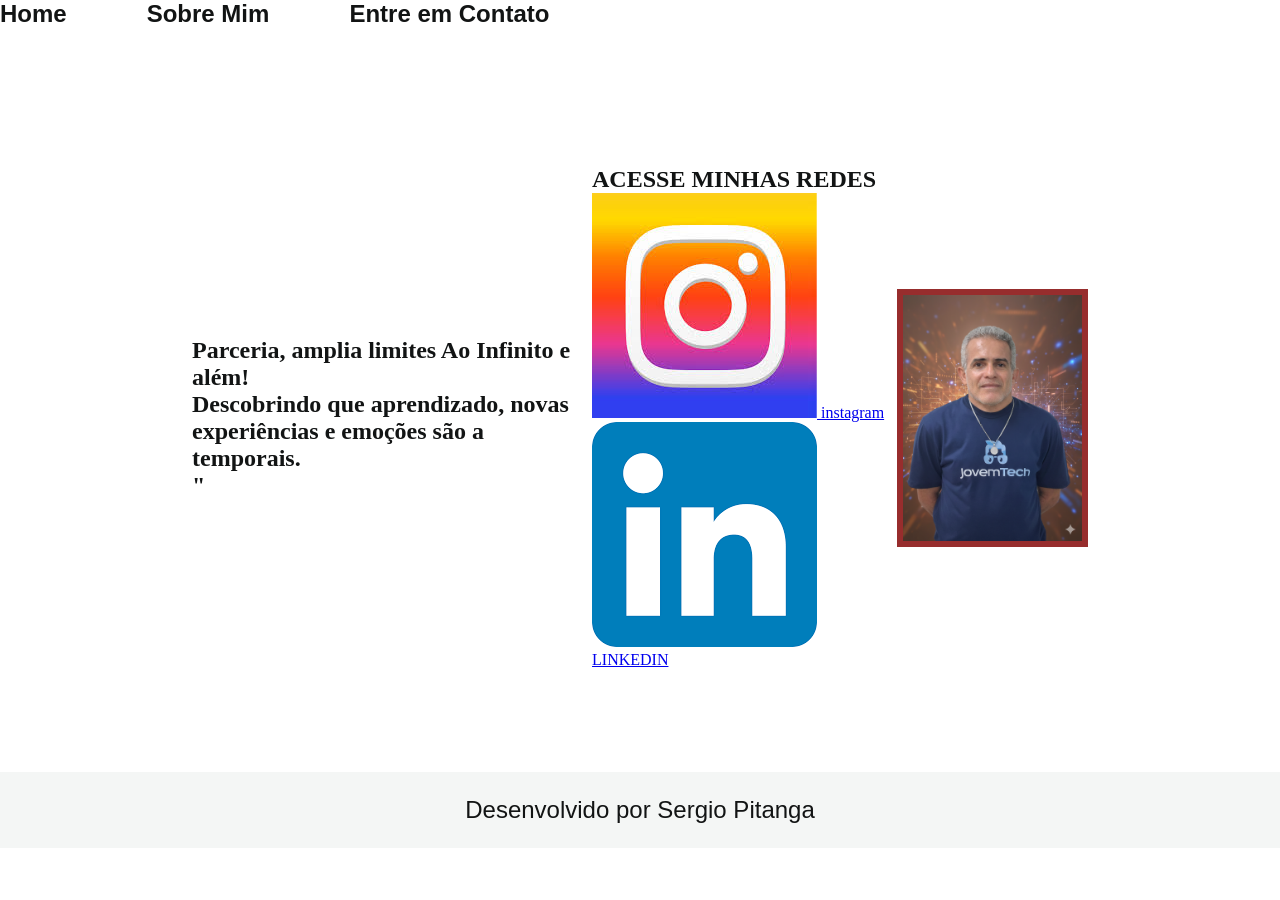
==== index.html @ f3db1915 "Primeiro commit do projeto" ====
<!DOCTYPE html>
<html lang="pt-br">
<head>
    <meta charset="UTF-8">
    <meta name="viewport" content="width=device-width, initial-scale=1.0">
    <title>PORTIFÓLIO</title>

    <link rel="stylesheet" href="./style/style.css">
</head>
<body>
    <!--********CABEÇALHO *******-->
    <header class="cabecalho">

     <nav  class="cabecalho_menu">

            <a class="cabecalho_menu_link" href="index.html">
                Home
            </a>

            <a class="cabecalho_menu_link" href="about.html">
                Sobre Mim
            </a>

            <a class="cabecalho_menu_link" href="fale.html">
                Entre em Contato
            </a>
            </nav>
            <br>
            <br>
        
</header>

<!--CONTEUDO PRINCIPAl-->
<main class="apresentacao">
    <section class="apresentaçao_conteudo_titulo">

        <h1 class="apresentaçao_conteudo_titulo">
        Parceria, amplia limites 
        <strong class="titulo-destaque">
        Ao Infinito e além!
        </strong>
        
        <h1>
            <!--TITULO PRINCIPAL-->
        <p class="apresentacao_conteudo_texto">
         Descobrindo que aprendizado, novas experiências e emoções  são a temporais.
         <br>
        </p>

        <!--Paragráfo de apresentação pROFISSIONAL-->
    "</section>
<div class="apresentacao_link">

    <h2  class="apresentacao_link"> 
    ACESSE MINHAS REDES
</h2>

<!-- LINKS PARA ACESSO-->

<a class="apresentacao_link" href="https://www.instagram.com/sapitanga">
    <img src="./Imagens/instagram.jpg" alt="ICONE DO INTA">
    instagram
</a>

<!--substituir por linkedi-->
<a class="apresentacao_link" href="https://www.linkedin.com/in/sergio-pitanga-19703226/">
    <img src="./Imagens/linkedin.png" alt="ACESSO AO LINKEDIN">
    LINKEDIN
</a>


</div>

</section>

<img src="foto_gemini.png" width="20%" style="border: 6px solid #972d2d;" foto principal do portfólio">

</main>

<footer class="rodape">
    <p>
        Desenvolvido por Sergio Pitanga
    </p>
</footer>

</body>
</html>
---- style/style.css ----
/* Adiciona o uso de fontes do google */
@import url('https://fonts.googleapis.com/css2?family=Spectral:ital,wght@0,200;0,300;0,400;0,500;0,600;0,700;0,800;1,200;1,300;1,400;1,500;1,600;1,700;1,800&display=swap');

:root{ 
    --cor-primaria: #e3db3a; /* Cor principal do site */
    --cor-secundaria: #121414; /* Cor secundária do site */
    --cor-terciaria: #F4F6F5; /* Cor terciária do site */

    --fonte-primaria: "Spectral", serif;
    --fonte-secundaria: "Roboto", sans-serif;

}

{
    /* 1. Define a imagem de fundo */
    background-image: url("/imagens/background.png") /* Substitua pelo seu caminho */
    /* 2. Impede a repetição da imagem */
    background-repeat: no-repeat;
    /* 3. Centraliza a imagem */
    background-position: center;
    /* 4. Faz a imagem cobrir toda a tela */
    background-size: cover;
    /* 5. Opcional: Define uma cor de fundo se a imagem não carregar */
    background-color: #f0f0f0;
    /* 6. Opcional: Deixa a imagem fixa ao rolar a página */
    /* background-attachment: fixed; */
}
/* Remove as margens e espaçamentos padrão de todos os elementos */
*{

    margin: 0;
    padding: 0;

}

/* Estilo do corpo da página */
body {
                                            
    box-sizing: border-box;    
    background-image: url("/imagens/background.png");             /* Faz padding e border entrarem no cálculo da largura */    
    /*background-color: var(--cor-primaria);*/  /* Define a cor de fundo principal */
    color:var(--cor-secundaria);            /* Define a cor padrão dos textos */

}

/*Classe para destacar parte do título com a cor de destaque*/

.titulo-destque{
    color:var(--cor-tercearia)
}

/* Seção principal de apresentação */
.apresentacao {
    padding: 8% 15%;                        /* Espaçamento interno: cima/baixo 8%, lados 15% */
    display: flex;                          /* Ativa o Flexbox */
    align-items: center;                    /* Alinha os intens verticalmente ao centro */
    justify-content: space-between;         /* Espaça os elementos nas extremidades */

}

/* Div que contém o conteúdo textual da apresentação */
.apresentacao__conteudo {
    width: 615px;                             /* Largura fixa da área de conteúdo */
    display: flex;                          /* Usa Flexbox */
    flex-direction: column;                 /* Organiza os itens em coluna (um embaixo do outro) */
    gap: 40px;                              /* Espaçamento entre os elementos internos */
 
}

/* Título principal da apresentação */
.apresentacao__conteudo__titulo {
    font-size: 36px;                        /* Tamanho granda da fonte */
    font-family: var(--fonte-primaria);     /* Usa a fonte de títulos */
    
}

/* Texto descrito da apresentação */
.apresentacao__conteudo__texto {
    font-size: 24px;                        /* Tamanho da fonte do parágrafo */
    font-family: var(--fonte-secundaria);   /* Usa a fonte secundária */

}

/* Container dos links (botões das redes sociais, por exemplo) */
.apresentacao__links{

    display: flex;                          /* Ativa Flexbox */
    flex-direction: column;                 /* Coloca os links em coluna */
    align-items: center;                    /* Centraliza horizontalmente */    
    justify-content: space-between;         /* Distribui espaço entre os itens */
    gap: 32px;                              /* Espaço entre os links */ 

}

/* Subtítulo da área de links */
.apresentacao__links__subtitulo {

    font-family: var(--fonte-primaria);     /* Fonte de título */   
    font-weight: 400;                       /* Peso normal */
    font-size: 24px;                        /* Tamanho da fonte */
}

/* EStilo dos links que parecem botões */
.apresentacao__links__link {
    /* background-color: var--cor-terciaria); */ /* Cor de fundo comentada (não ativa) */
    display: flex;                          /* Permite alinhar ícone + texto */
    justify-content: center;                /* Centraliza o conteúdo */
    gap: 16px;                              /* Espaço entre ícone e texto */
    border: 2px solid var(--cor-terciaria); /* Borda com cor de destaque */
    width: 378px;                           /* Largura fixa do botão */
    text-align: center;                     /* Centraliza o texto */
    border-radius: 8px;                     /* Cantos arredondados */
    font-size: 24px;                        /* Tamanho do texto */
    font-weight: 600;                       /* Texto semi-negrito */
    padding: 21.5px 0;                      /* Espaçamento interno vertical */
    text-decoration: none;                  /* REmove sublinhado do link */
    color: var(--cor-secundaria);           /* Cor do texto */
    font-family: var(--fonte-secundaria);   /* Fonte do texto */
}
    /* Efeito ao passar o mouse sobre o botão */
    .apresentacao__links__link:hover {
        background-color:var(--cor-terciaria); /* Preenche o fundo com a cor de destaque */
    }
    /* Rodapé da página */
    .rodape{
        padding: 24px;                      /* Espaçamento interno */
        color: var(--cor-secundaria);       /* Cor do TExto */
        background-color: var(--cor-terciaria); /* Fundo do rodapé */
        text-align: center;                 /* Centraliza o texto */
        font-family: var(--fonte-secundaria); /* Fonte do texto */
        font-size: 24px;                    /* Tamanho da fonte */
        font-weight: 400;                   /* Peso normal */
    }
/* Cabeçalho da página */
.cabecalho{
    padding; 2% 0% 0% 15%; /* Espaçamento */
}

/* Menu dentro do cabeçalho*/
.cabecalho_menu{
    display: flex;
    gap: 80px;
}

/* Links do Menu de navegação */
.cabecalho_menu_link{
    font-family: var(--fonte-secundaria);
    font-size: 24px;
    font-weight: 600;
    color:var(--cor-secundaria);
    text-decoration: none;
}
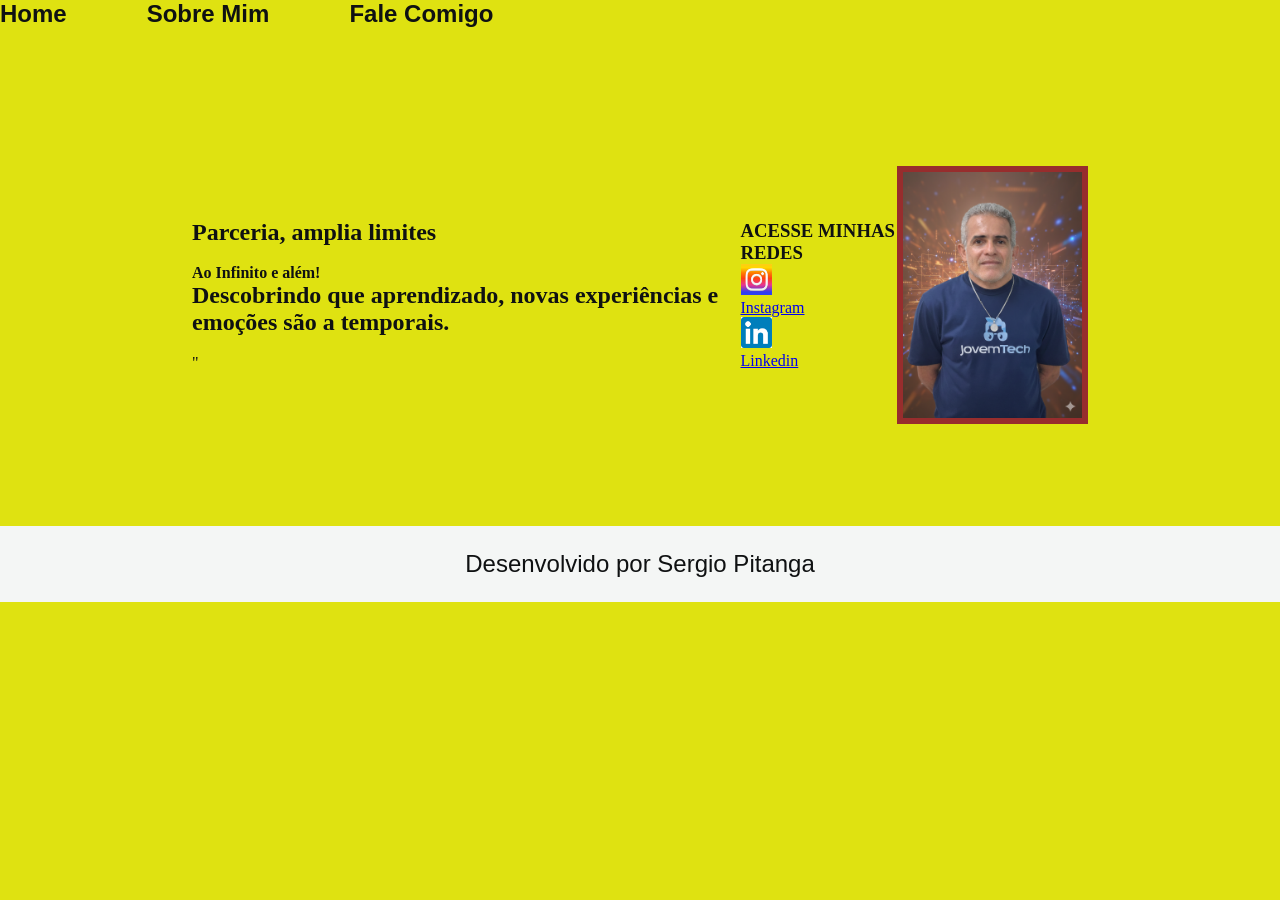
==== commit f9c4eedb: "atualização primeira" ====
--- a/index.html
+++ b/index.html
@@ -22,7 +22,7 @@
             </a>
 
             <a class="cabecalho_menu_link" href="fale.html">
-                Entre em Contato
+                Fale Comigo
             </a>
             </nav>
             <br>
@@ -34,16 +34,16 @@
 <main class="apresentacao">
     <section class="apresentaçao_conteudo_titulo">
 
-        <h1 class="apresentaçao_conteudo_titulo">
-        Parceria, amplia limites 
+        <h1 class="apresentaçao_conteudo_titulo"> Parceria, amplia limites </h1>
+        <br>
         <strong class="titulo-destaque">
         Ao Infinito e além!
         </strong>
         
-        <h1>
+        <h2>
             <!--TITULO PRINCIPAL-->
         <p class="apresentacao_conteudo_texto">
-         Descobrindo que aprendizado, novas experiências e emoções  são a temporais.
+         Descobrindo que aprendizado, novas experiências e emoções  são a temporais. </p></h2>
          <br>
         </p>
 
@@ -51,21 +51,26 @@
     "</section>
 <div class="apresentacao_link">
 
-    <h2  class="apresentacao_link"> 
+    <h3 class="apresentacao_link"> 
+        <P>
     ACESSE MINHAS REDES
-</h2>
+    
+</h3>
 
 <!-- LINKS PARA ACESSO-->
 
 <a class="apresentacao_link" href="https://www.instagram.com/sapitanga">
-    <img src="./Imagens/instagram.jpg" alt="ICONE DO INTA">
-    instagram
+    <img src="./Imagens/instagram.jpg" width="20%" style="border: 6px solid #972d2d  alt="ICONE DO INSTAGRAM">
+    <P>
+    Instagram
+    </P>
 </a>
 
 <!--substituir por linkedi-->
 <a class="apresentacao_link" href="https://www.linkedin.com/in/sergio-pitanga-19703226/">
-    <img src="./Imagens/linkedin.png" alt="ACESSO AO LINKEDIN">
-    LINKEDIN
+    <img src="./Imagens/linkedin.png" width="20%" style="border: 6px solid #972d2d alt="ACESSO AO LINKEDIN">
+    <br>
+    Linkedin
 </a>
 
 
--- a/style/style.css
+++ b/style/style.css
@@ -2,30 +2,14 @@
 @import url('https://fonts.googleapis.com/css2?family=Spectral:ital,wght@0,200;0,300;0,400;0,500;0,600;0,700;0,800;1,200;1,300;1,400;1,500;1,600;1,700;1,800&display=swap');
 
 :root{ 
-    --cor-primaria: #e3db3a; /* Cor principal do site */
-    --cor-secundaria: #121414; /* Cor secundária do site */
+    --cor-primaria: #dfe211; /* Cor principal do site */
+    --cor-secundaria: #0f1112; /* Cor secundária do site */
     --cor-terciaria: #F4F6F5; /* Cor terciária do site */
 
     --fonte-primaria: "Spectral", serif;
     --fonte-secundaria: "Roboto", sans-serif;
 
 }
-
-{
-    /* 1. Define a imagem de fundo */
-    background-image: url("/imagens/background.png") /* Substitua pelo seu caminho */
-    /* 2. Impede a repetição da imagem */
-    background-repeat: no-repeat;
-    /* 3. Centraliza a imagem */
-    background-position: center;
-    /* 4. Faz a imagem cobrir toda a tela */
-    background-size: cover;
-    /* 5. Opcional: Define uma cor de fundo se a imagem não carregar */
-    background-color: #f0f0f0;
-    /* 6. Opcional: Deixa a imagem fixa ao rolar a página */
-    /* background-attachment: fixed; */
-}
-/* Remove as margens e espaçamentos padrão de todos os elementos */
 *{
 
     margin: 0;
@@ -36,9 +20,8 @@
 /* Estilo do corpo da página */
 body {
                                             
-    box-sizing: border-box;    
-    background-image: url("/imagens/background.png");             /* Faz padding e border entrarem no cálculo da largura */    
-    /*background-color: var(--cor-primaria);*/  /* Define a cor de fundo principal */
+    box-sizing: border-box;                 /* Faz padding e border entrarem no cálculo da largura */    
+    background-color: var(--cor-primaria);  /* Define a cor de fundo principal */
     color:var(--cor-secundaria);            /* Define a cor padrão dos textos */
 
 }
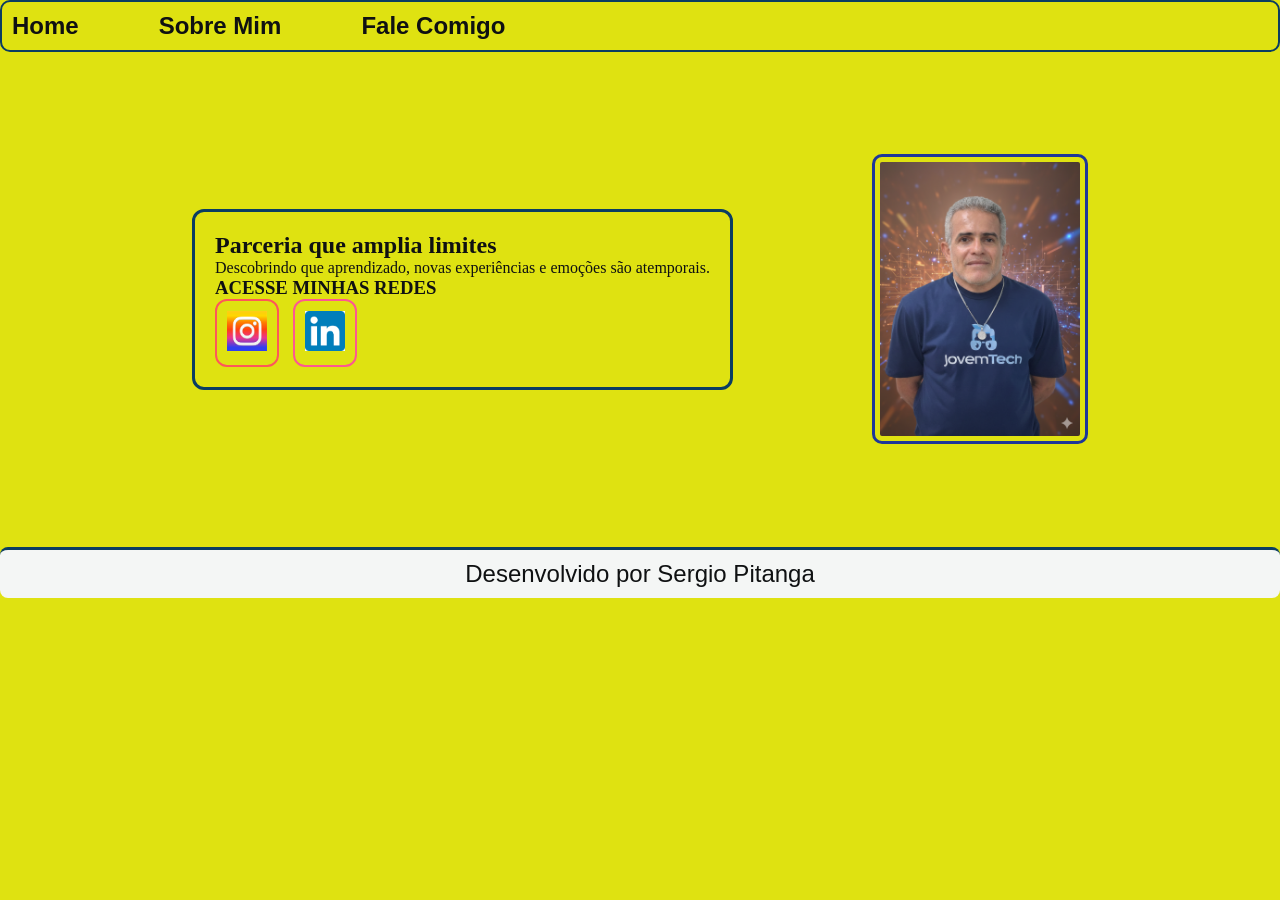
==== commit 72f488a9: "Add files via upload" ====
--- a/index.html
+++ b/index.html
@@ -1,92 +1,65 @@
-<!DOCTYPE html>
-<html lang="pt-br">
-<head>
-    <meta charset="UTF-8">
-    <meta name="viewport" content="width=device-width, initial-scale=1.0">
-    <title>PORTIFÓLIO</title>
-
-    <link rel="stylesheet" href="./style/style.css">
-</head>
-<body>
-    <!--********CABEÇALHO *******-->
-    <header class="cabecalho">
-
-     <nav  class="cabecalho_menu">
-
-            <a class="cabecalho_menu_link" href="index.html">
-                Home
-            </a>
-
-            <a class="cabecalho_menu_link" href="about.html">
-                Sobre Mim
-            </a>
-
-            <a class="cabecalho_menu_link" href="fale.html">
-                Fale Comigo
-            </a>
-            </nav>
-            <br>
-            <br>
-        
-</header>
-
-<!--CONTEUDO PRINCIPAl-->
-<main class="apresentacao">
-    <section class="apresentaçao_conteudo_titulo">
-
-        <h1 class="apresentaçao_conteudo_titulo"> Parceria, amplia limites </h1>
-        <br>
-        <strong class="titulo-destaque">
-        Ao Infinito e além!
-        </strong>
-        
-        <h2>
-            <!--TITULO PRINCIPAL-->
-        <p class="apresentacao_conteudo_texto">
-         Descobrindo que aprendizado, novas experiências e emoções  são a temporais. </p></h2>
-         <br>
-        </p>
-
-        <!--Paragráfo de apresentação pROFISSIONAL-->
-    "</section>
-<div class="apresentacao_link">
-
-    <h3 class="apresentacao_link"> 
-        <P>
-    ACESSE MINHAS REDES
-    
-</h3>
-
-<!-- LINKS PARA ACESSO-->
-
-<a class="apresentacao_link" href="https://www.instagram.com/sapitanga">
-    <img src="./Imagens/instagram.jpg" width="20%" style="border: 6px solid #972d2d  alt="ICONE DO INSTAGRAM">
-    <P>
-    Instagram
-    </P>
-</a>
-
-<!--substituir por linkedi-->
-<a class="apresentacao_link" href="https://www.linkedin.com/in/sergio-pitanga-19703226/">
-    <img src="./Imagens/linkedin.png" width="20%" style="border: 6px solid #972d2d alt="ACESSO AO LINKEDIN">
-    <br>
-    Linkedin
-</a>
-
-
-</div>
-
-</section>
-
-<img src="foto_gemini.png" width="20%" style="border: 6px solid #972d2d;" foto principal do portfólio">
-
-</main>
-
-<footer class="rodape">
-    <p>
-        Desenvolvido por Sergio Pitanga
-    </p>
-</footer>
-
-</body>
+<!DOCTYPE html>
+<html lang="pt-br">
+
+<head>
+    <meta charset="UTF-8">
+    <meta name="viewport" content="width=device-width, initial-scale=1.0">
+    <title>Portfólio</title>
+
+    <link rel="stylesheet" href="./style/style.css">
+</head>
+
+<body>
+    <center>
+        <header class="cabecalho" style="border: 2px solid #0a3d62; padding: 10px; border-radius: 10px;">
+            <nav class="cabecalho_menu">
+                <a class="cabecalho_menu_link" href="index.html">Home</a>
+                <a class="cabecalho_menu_link" href="about.html">Sobre Mim</a>
+                <a class="cabecalho_menu_link" href="fale.html">Fale Comigo</a>
+            </nav>
+        </header>
+    </center>
+
+    <main class="apresentacao">
+
+        <section class="apresentacao_conteudo" style="border: 3px solid #0a3d62; padding: 20px; border-radius: 12px;">
+
+            <h1 class="apresentacao_conteudo_titulo">Parceria que amplia limites</h1>
+
+
+
+            <p class="apresentacao_conteudo_texto">
+                Descobrindo que aprendizado, novas experiências e emoções são atemporais.
+            </p>
+
+            <div class="apresentacao_link">
+                <h3>ACESSE MINHAS REDES</h3>
+
+                <a href="https://www.instagram.com/sapitanga" target="_blank"
+                    style="display:inline-block; border:2px solid #fe575a; padding:10px; border-radius:12px; margin-right:10px; transition:0.3s;"
+                    onmouseover="this.style.backgroundColor='#fe5792'"
+                    onmouseout="this.style.backgroundColor='transparent'">
+                    <img src="./Imagens/instagram.jpg" width="40">
+                </a>
+
+                <a href="https://www.linkedin.com/in/sergio-pitanga-19703226/" target="_blank"
+                    style="display:inline-block; border:2px solid #fe5792; padding:10px; border-radius:12px; transition:0.3s;"
+                    onmouseover="this.style.backgroundColor='#fe5792'"
+                    onmouseout="this.style.backgroundColor='transparent'">
+                    <img src="./Imagens/linkedin.png" width="40">
+                </a>
+            </div>
+
+        </section>
+
+        <img src="foto_gemini.png" width="200" alt="Foto principal do portfólio" class="imagem_principal"
+            style="border: 3px solid #1e3799; border-radius: 10px; padding: 5px;">
+    </main>
+
+    <footer class="rodape"
+        style="border-top: 3px solid #0a3d62; padding: 10px; text-align: center; border-radius: 8px;">
+        <p>Desenvolvido por Sergio Pitanga</p>
+    </footer>
+</body>
+
 </html>
